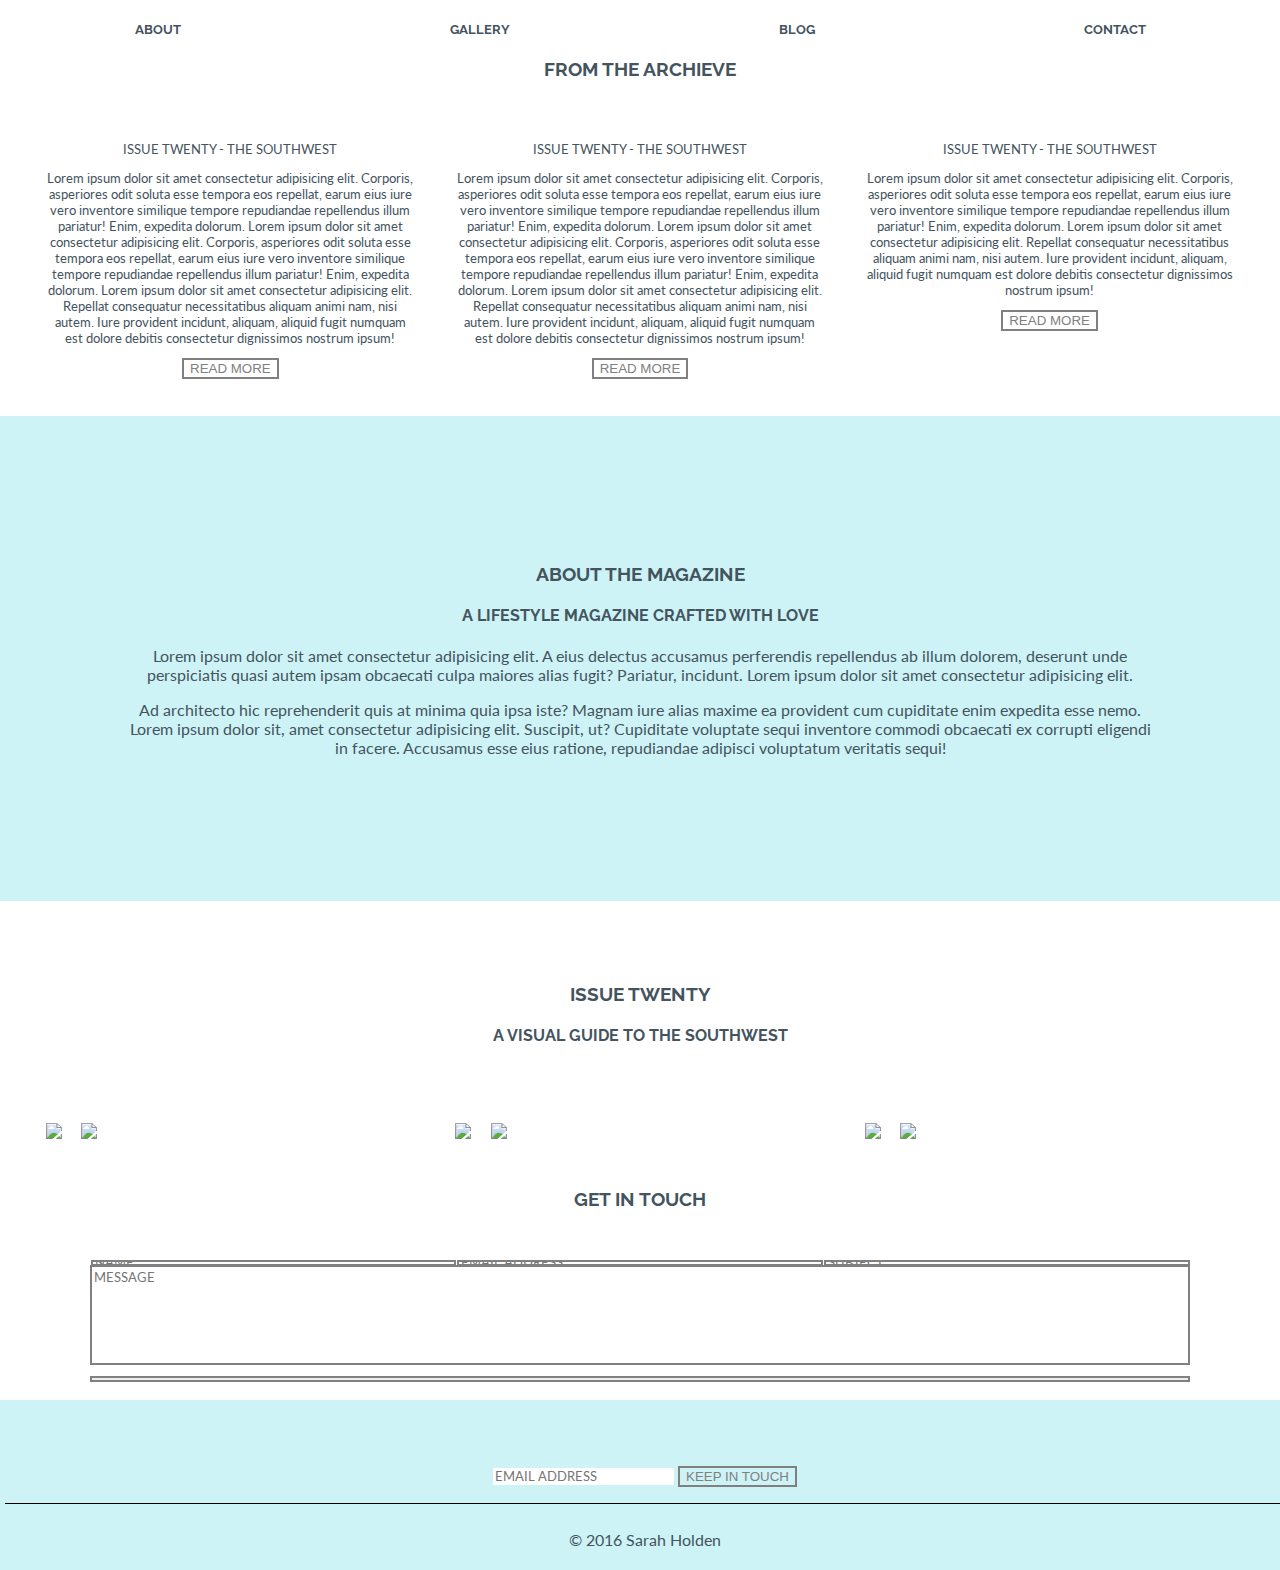
==== landing-page.html/landing.html @ 0207fa0d "Weekend project html css done" ====
<!DOCTYPE html>
<html lang="en">
<head>
    <meta charset="UTF-8">
    <meta name="viewport" content="width=device-width, initial-scale=1.0">
    <meta http-equiv="X-UA-Compatible" content="ie=edge">
    <link rel="stylesheet" href="https://use.fontawesome.com/releases/v5.2.0/css/all.css" integrity="sha384-hWVjflwFxL6sNzntih27bfxkr27PmbbK/iSvJ+a4+0owXq79v+lsFkW54bOGbiDQ" crossorigin="anonymous">
    <link rel="stylesheet" href="../blog.html/main.css">
    <link rel="stylesheet" href="style.css">
    <title>Document</title>
    <link href="https://fonts.googleapis.com/css?family=Raleway" rel="stylesheet">
    <link href="https://fonts.googleapis.com/css?family=Lato" rel="stylesheet">
</head>
<body>
    <header>
        <nav>
            <ul class="navigation">
                <a href="#"><li><h5>ABOUT</h5></li></a>
                <a href="#"><li><h5>GALLERY</h5></li></a>
                <a href="../blog.html/index.html"><li><h5>BLOG</h5></li></a>
                <a href="#"><li><h5>CONTACT</h5></li></a>
            </ul>
        </nav>
        <div class="container">
            <img src="../pt-1/starter-code/images/home_header_bg.jpg" class="headerimg">
            <div class="centered">
                <h1>MONUMENT</h1>
                <h3>A LIFESTYLE MAGAZINE</h3>
            </div>
        </div>
    </header>
    <div class="center">
        <h3>FROM THE ARCHIEVE</h3>
    </div>
    <main>
        <section class="from-the-archieve">
            <div class="first-row">
                <img src="../pt-1/starter-code/images/article_1.jpg" class="image-1 center" alt="">
                <p class="center">ISSUE TWENTY - THE SOUTHWEST</p>
                <p class="text-1">
                    Lorem ipsum dolor sit amet consectetur adipisicing elit. 
                    Corporis, asperiores odit soluta esse tempora eos repellat,
                    earum eius iure vero inventore similique tempore repudiandae 
                    repellendus illum pariatur! Enim, expedita dolorum.
                    Lorem ipsum dolor sit amet consectetur adipisicing elit. 
                    Corporis, asperiores odit soluta esse tempora eos repellat,
                    earum eius iure vero inventore similique tempore repudiandae 
                    repellendus illum pariatur! Enim, expedita dolorum.
                    Lorem ipsum dolor sit amet consectetur adipisicing elit. 
                    Repellat consequatur necessitatibus aliquam animi nam, nisi 
                    autem. Iure provident incidunt, aliquam, aliquid fugit numquam 
                    est dolore debitis consectetur dignissimos nostrum ipsum!
                </p>
                <div>
                    <button class="center">READ MORE</button>
                </div>
            </div>
            <div class="second-row">
                <img src="../pt-1/starter-code/images/article_2.jpg" class="image-2 center" alt="">
                <p class="center">ISSUE TWENTY - THE SOUTHWEST</p>
                <p class="text-2">
                    Lorem ipsum dolor sit amet consectetur adipisicing elit. 
                    Corporis, asperiores odit soluta esse tempora eos repellat,
                    earum eius iure vero inventore similique tempore repudiandae 
                    repellendus illum pariatur! Enim, expedita dolorum.
                    Lorem ipsum dolor sit amet consectetur adipisicing elit. 
                    Corporis, asperiores odit soluta esse tempora eos repellat,
                    earum eius iure vero inventore similique tempore repudiandae 
                    repellendus illum pariatur! Enim, expedita dolorum.
                    Lorem ipsum dolor sit amet consectetur adipisicing elit. 
                    Repellat consequatur necessitatibus aliquam animi nam, nisi 
                    autem. Iure provident incidunt, aliquam, aliquid fugit numquam 
                    est dolore debitis consectetur dignissimos nostrum ipsum!
                </p>
                <div>
                    <button class="center">READ MORE</button>
                </div>
            </div>
            <div class="third-row">
                <img src="../pt-1/starter-code/images/article_3.jpg" class="image-3 center" alt="">
                <p class="center">ISSUE TWENTY - THE SOUTHWEST</p>
                <p class="text-3">
                    Lorem ipsum dolor sit amet consectetur adipisicing elit. 
                    Corporis, asperiores odit soluta esse tempora eos repellat,
                    earum eius iure vero inventore similique tempore repudiandae 
                    repellendus illum pariatur! Enim, expedita dolorum.
                    Lorem ipsum dolor sit amet consectetur adipisicing elit. 
                    Repellat consequatur necessitatibus aliquam animi nam, nisi 
                    autem. Iure provident incidunt, aliquam, aliquid fugit numquam 
                    est dolore debitis consectetur dignissimos nostrum ipsum!
                </p>
                <div>
                    <button class="center">READ MORE</button>
                </div>
            </div>
        </section>
    </main>
    <section class="about-the-magazine">
        <div class="center compress">
            <h3>ABOUT THE MAGAZINE</h3>
            <h4>A LIFESTYLE MAGAZINE CRAFTED WITH LOVE</h4>
            <p>
                Lorem ipsum dolor sit amet consectetur adipisicing elit. 
                A eius delectus accusamus perferendis repellendus ab illum 
                dolorem, deserunt unde perspiciatis quasi autem ipsam obcaecati 
                culpa maiores alias fugit? Pariatur, incidunt.
                Lorem ipsum dolor sit amet consectetur adipisicing elit. 
            </p>
            <p>
                Ad architecto hic reprehenderit quis at minima quia ipsa iste? 
                Magnam iure alias maxime ea provident cum cupiditate enim expedita 
                esse nemo. Lorem ipsum dolor sit, amet consectetur adipisicing 
                elit. Suscipit, ut? Cupiditate voluptate sequi inventore commodi 
                obcaecati ex corrupti eligendi in facere. Accusamus esse eius 
                ratione, repudiandae adipisci voluptatum veritatis sequi!
            </p>
        </div>
    </section>
    <main>
        <div class="center">
            <h3>ISSUE TWENTY</h3>
            <h4>A VISUAL GUIDE TO THE SOUTHWEST</h4>
        </div>
        <div class="table-img">
            <div class="column">
                <img src="../pt-1/starter-code/images/gallery_1.jpg" class="first-row-first-column">
                <img src="../pt-1/starter-code/images/gallery_3.jpg" class="second-row-first-column">
            </div>
            <div class="column">
                <img src="../pt-1/starter-code/images/gallery_4.jpg" class="first-row-second-column">
                <img src="../pt-1/starter-code/images/gallery_2.jpg" class="second-row-second-column">
            </div>
            <div class="column">
                <img src="../pt-1/starter-code/images/gallery_5.jpg" class="first-row-third-column">
                <img src="../pt-1/starter-code/images/gallery_6.jpg" class="second-row-third-column">
            </div>
        </div>
    </main>
    <div class="comment-title">
        <h3>GET IN TOUCH</h3>
    </div>
    <form action="">
        <input class="name" type="text" name="name" placeholder="NAME">
        <input class="email" type="text" name="email" placeholder="EMAIL ADDRESS">
        <input class="subject" type="text" name="subject" placeholder="SUBJECT">
        <textarea class="message" name="message" placeholder="MESSAGE"></textarea>
        <input class="submit" type="submit">
    </form>
    <footer>
        <nav>
            <ul class="social-media">
                <a href="#"><li><i class="fab fa-facebook"></i></li></a>
                <a href="#"><li><i class="fab fa-twitter-square"></i></li></a>
                <a href="#"><li><i class="fab fa-instagram"></i></li></a>
            </ul>
        </nav>
        <div>
            <input type="email" placeholder="EMAIL ADDRESS">
            <button>KEEP IN TOUCH</button>
        </div>
        <p class="copyright">
            © 2016 Sarah Holden
        </p>
    </footer>
</body>
</html>
---- blog.html/main.css ----
body{
    font-family: 'Raleway', sans-serif;
    margin: 0 auto;
    color: #44545E;
}

::-webkit-input-placeholder { /* Chrome/Opera/Safari */
    font-family: 'Lato', sans-serif;
}

p{
    font-family: 'Lato', sans-serif;
}

header nav ul{
    display: flex;
    flex-direction: row;
    position:fixed;
    z-index: 1;
    margin: 0;
    background-color: white;
    width: 100%;
    justify-content: space-around;
    padding-left:0%;
    padding-right:0%;
}

.social-media {
    display: flex;
    flex-direction: row;
    align-items: center;
}

nav ul a{
    text-decoration: none;
    list-style-type: none;
    color: #44545E;
}

.container {
    position: relative;
    text-align: center;
    color: white;
}

.headerimg{
    width: 100%;
}

.centered {
    position: absolute;
    top: 50%;
    left: 50%;
    transform: translate(-50%, -50%);
}

.date{
    margin: 0 7%;
}

.blog-body{
    margin: 5%;
    margin-top: 0%;
    font-weight: lighter;
    display: flex;
    flex-direction: row;
    align-self: auto;
    justify-content: space-between;
}

main p{
    font-size: 80%;
}

main section{
    width: 100%;
    margin: 2%;
}

header,footer{
    text-align: center;
}

header h1{
    letter-spacing: 0.5em;
}

aside {
    width: 50%;
    margin: 2%;
}

aside ul{
    align-content: left;
}

aside ul li{
    padding: 2%;
}

.big{
    width: 100%;
    height: auto;
}

.comment-title{
    text-align: center;
}

form{
    align-content: center;
    display: grid;
    grid-template-rows:5% 100px 5%;
    grid-template-columns: 7% 1fr 1fr 7%;
}

.name{
    grid-row: 1 / span 1;
    grid-column: 2 / span 1;
    border: 2px solid grey;
    margin: 1% 0;
    margin-right: 0.5%;
}

.email{
    grid-row: 1 / span 1;
    grid-column: 3 / span 1;
    border: 2px solid grey;
    margin: 1% 0;
    margin-left: 0.5%;
}

.message{
    grid-row: 2 / span 1;
    grid-column: 2 / span 2;
    resize: none;
    border: 2px solid grey;
}

.submit{
    grid-row: 3 / span 2;
    grid-column: 2 / span 2;
    border: 2px solid grey;
    margin: 1% 0;
}

footer{
    width: 100%;
    padding:5px;
    background-color: #CDF3F6;
}

footer nav ul{
    justify-content: center;

}


.copyright{
    border-top: 1px solid black;
    padding-top: 2%;
}

button{
    background-color: transparent;
    border: 2px solid grey;
    color: grey;
}

footer div input{
    border: none;

}

button:hover{
    background-color: grey;
    color: white;
}

ul a i{
    padding: 10px;
    font-size: 150%;
}

@media screen and (max-width: 775px) {
    .blog-body{
        display: flex;
        flex-direction: column;
    }

    form{
        display: flex;
        flex-direction: column;
        margin: 5%;
    }

    .name{
        margin:0;
        margin-bottom: 1%;
    }

    .email{
        margin:0;
        margin-bottom: 1%;
    }

    form {
        display: flex;
        flex-direction: column;
    }
    aside {
        width: 100%;
        margin: 2%;
    }

    textarea{
        height: 100px;
    }
}
---- landing-page.html/style.css ----
main{
    display: flex;
    flex-direction: column;
    margin: 2%;
}

.from-the-archieve{
    display: grid;
    grid-template-rows: 1fr;
    grid-template-columns: 1fr 1fr 1fr;
    margin: 0%;
}

.center{
    text-align:center;
    display: block;
    margin: 3% auto;
}

.first-row, .second-row, .third-row{
    margin: 0 5%;
}

.image-1{
    width: 100%;
    grid-row: 1 / span 1;
    grid-column: 2 / span 1;
}

.image-2{
    width: 100%;
    grid-row: 1 / span 1;
    grid-column: 4 / span 1;
}

.image-3{
    width: 100%;
    grid-row: 1 / span 1;
    grid-column: 6 / span 1;
}

.text-1{
    grid-row: 1 / span 1;
    grid-column: 6 / span 1;
    text-align:center;
}

.text-2{
    grid-row: 1 / span 1;
    grid-column: 6 / span 1;
    text-align:center;
}

.text-3{
    grid-row: 1 / span 1;
    grid-column: 6 / span 1;
    text-align:center;
}

.about-the-magazine{
    background-color: #CDF3F6;
    padding: 10%;
}

.compress{
    margin: auto auto;
}

.table-img{
    display: grid;
    grid-template-rows: 1fr;
    grid-template-columns: 1fr 1fr 1fr;
}

main div img{
    margin: 2%;
}

.column{
    margin: 3%;
}

.column img {
    opacity: 1;
    transition: 1s ease;
}

.column img:hover{
    opacity: 0.5;
}

.first-row-first-column{
    width: 100%;
    height: auto;
    grid-row: 1 / span 1;
    grid-column: 1 / span 1;
}

.second-row-second-column{
    width: 100%;
    height: auto;
    grid-row: 1 / span 1;
    grid-column: 2 / span 1;
}

.second-row-first-column{
    width: 100%;
    height: auto;
    grid-row: 1 / span 1;
    grid-column: 1 / span 1;
}

.first-row-second-column{
    width: 100%;
    height: auto;
    grid-row: 1 / span 1;
    grid-column: 2 / span 1;
}

.first-row-third-column{
    width: 100%;
    height: auto;
    grid-row: 1 / span 1;
    grid-column: 3 / span 1;
}

.second-row-third-column{
    width: 100%;
    height: auto;
    grid-row: 1 / span 1;
    grid-column: 3 / span 1;
}

form{
    align-content: center;
    display: grid;
    grid-template-rows:5% 100px 5%;
    grid-template-columns: 7% 1fr 1fr 1fr 7%;
}

.name{
    grid-row: 1 / span 1;
    grid-column: 2 / span 1;
    border: 2px solid grey;
    margin: 1% 0.25%;
}

.email{
    grid-row: 1 / span 1;
    grid-column: 3 / span 1;
    border: 2px solid grey;
    margin: 1% 0.25%;
}

.subject{
    grid-row: 1 / span 1;
    grid-column: 4 / span 1;
    border: 2px solid grey;
    margin: 1% 0.25%;
}

.message{
    grid-row: 2 / span 1;
    grid-column: 2 / span 3;
    resize: none;
    border: 2px solid grey;
    margin: 0;
}

.submit{
    grid-row: 3 / span 1;
    grid-column: 2 / span 3;
    border: 2px solid grey;
    margin: 1% 0;
}

@media screen and (max-width: 775px) {

    .from-the-archieve{
        display: flex;
        flex-direction: column;
    }

    .image-1, .image-2, .image-3{
        width: 60%;
    }

    form{
        display: flex;
        flex-direction: column;
    }
}

@media screen and (max-width: 475px) {

    .column{
        display: flex;
        flex-direction: column;
    }

    .table-img{
        display: grid;
        grid-template-rows: 1fr;
        grid-template-columns: 1fr 1fr;
    }

    .first-row-first-column{
        width: 100%;
        height: auto;
        grid-row: 1 / span 1;
        grid-column: 1 / span 1;
    }
    
    .second-row-second-column{
        width: 100%;
        height: auto;
        grid-row: 1 / span 1;
        grid-column: 2 / span 1;
    }
    
    .second-row-first-column{
        width: 100%;
        height: auto;
        grid-row: 1 / span 1;
        grid-column: 1 / span 1;
    }
    
    .first-row-second-column{
        width: 100%;
        height: auto;
        grid-row: 1 / span 1;
        grid-column: 2 / span 1;
    }
    
    .first-row-third-column{
        width: 100%;
        height: auto;
        grid-row: 1 / span 1;
        grid-column:  2 / span 1;
    }
    
    .second-row-third-column{
        width: 100%;
        height: auto;
        grid-row: 2 / span 1;
        grid-column: 2 / span 1;
    }
}
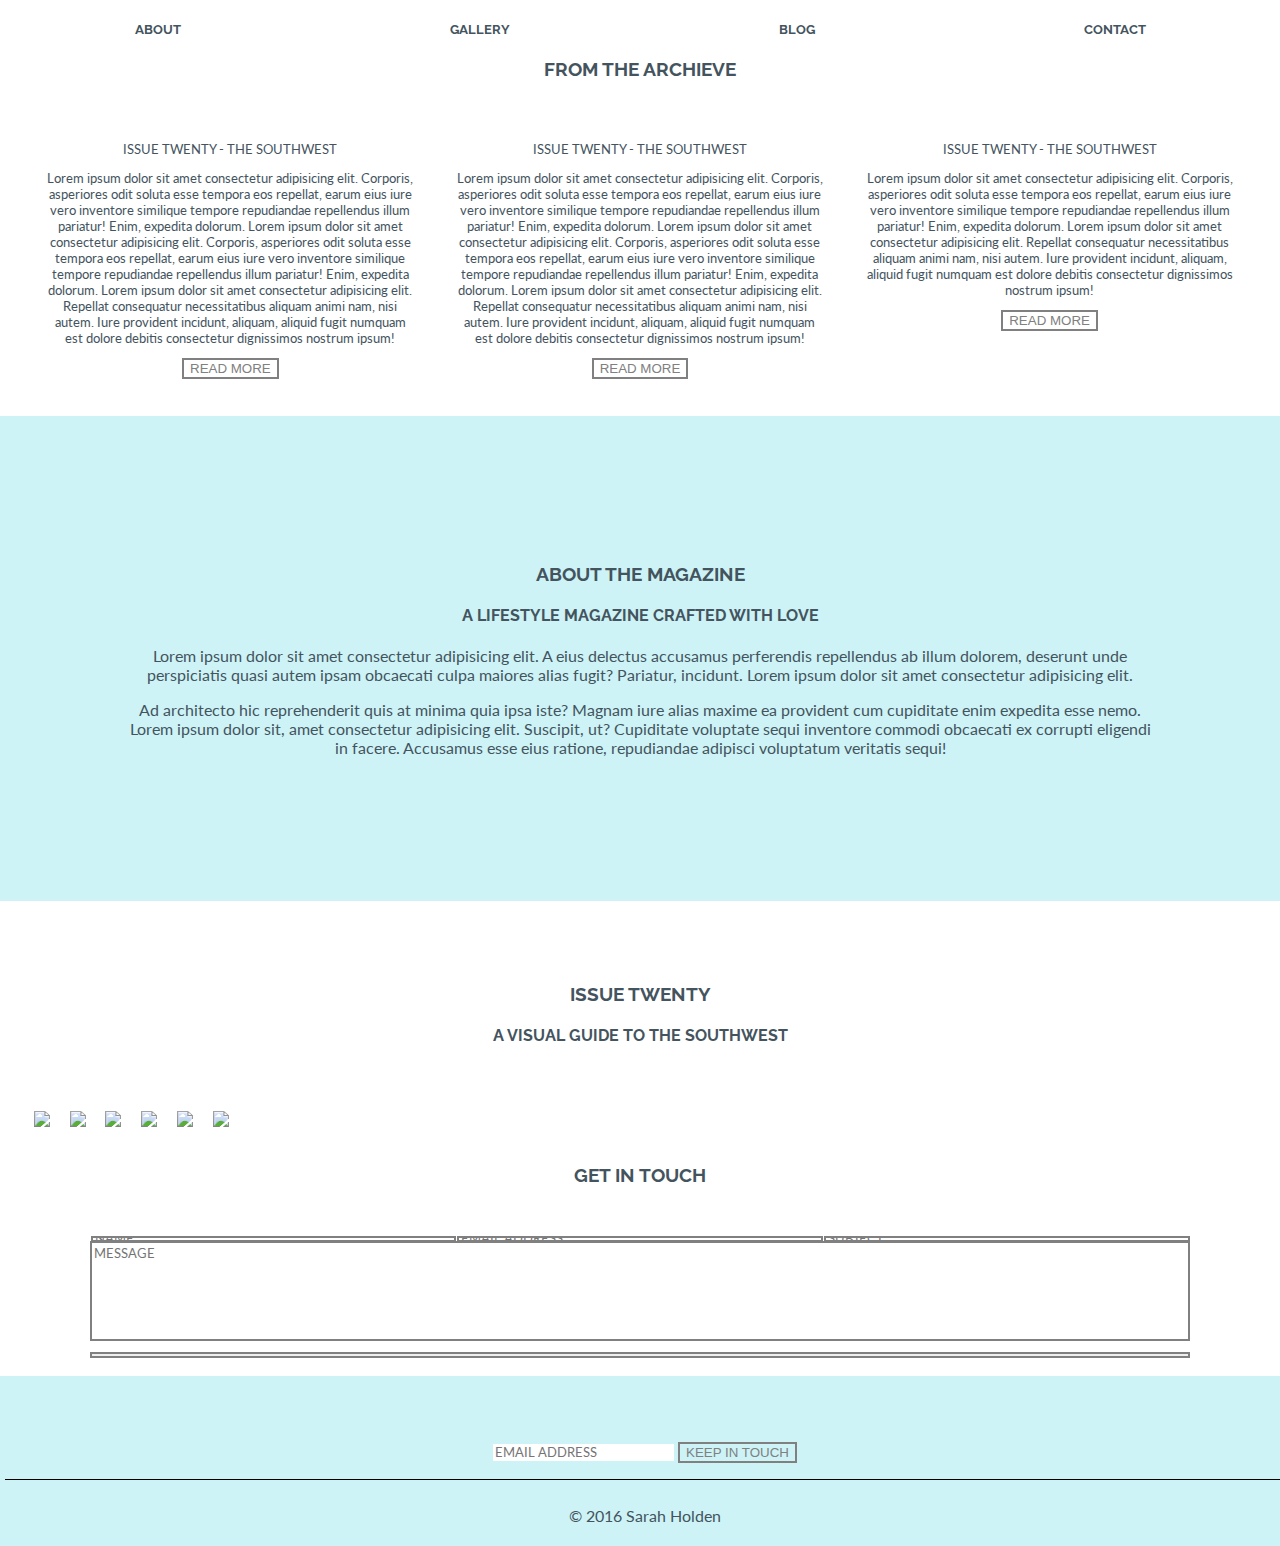
==== commit 2817e126: "Replaced grid by column-count in 'ALL TWENTY' section" ====
--- a/landing-page.html/landing.html
+++ b/landing-page.html/landing.html
@@ -122,18 +122,12 @@
             <h4>A VISUAL GUIDE TO THE SOUTHWEST</h4>
         </div>
         <div class="table-img">
-            <div class="column">
-                <img src="../pt-1/starter-code/images/gallery_1.jpg" class="first-row-first-column">
-                <img src="../pt-1/starter-code/images/gallery_3.jpg" class="second-row-first-column">
-            </div>
-            <div class="column">
-                <img src="../pt-1/starter-code/images/gallery_4.jpg" class="first-row-second-column">
-                <img src="../pt-1/starter-code/images/gallery_2.jpg" class="second-row-second-column">
-            </div>
-            <div class="column">
-                <img src="../pt-1/starter-code/images/gallery_5.jpg" class="first-row-third-column">
-                <img src="../pt-1/starter-code/images/gallery_6.jpg" class="second-row-third-column">
-            </div>
+            <img src="../pt-1/starter-code/images/gallery_1.jpg" class="first-row-first-column">
+            <img src="../pt-1/starter-code/images/gallery_3.jpg" class="second-row-first-column">
+            <img src="../pt-1/starter-code/images/gallery_4.jpg" class="first-row-second-column">
+            <img src="../pt-1/starter-code/images/gallery_2.jpg" class="second-row-second-column">
+            <img src="../pt-1/starter-code/images/gallery_5.jpg" class="first-row-third-column">
+            <img src="../pt-1/starter-code/images/gallery_6.jpg" class="second-row-third-column">
         </div>
     </main>
     <div class="comment-title">
--- a/landing-page.html/style.css
+++ b/landing-page.html/style.css
@@ -66,12 +66,6 @@
     margin: auto auto;
 }
 
-.table-img{
-    display: grid;
-    grid-template-rows: 1fr;
-    grid-template-columns: 1fr 1fr 1fr;
-}
-
 main div img{
     margin: 2%;
 }
@@ -80,55 +74,23 @@
     margin: 3%;
 }
 
-.column img {
+.table-img img {
+    width: 100%;
     opacity: 1;
     transition: 1s ease;
 }
 
-.column img:hover{
+.table-img img:hover{
     opacity: 0.5;
 }
 
-.first-row-first-column{
-    width: 100%;
-    height: auto;
-    grid-row: 1 / span 1;
-    grid-column: 1 / span 1;
-}
-
-.second-row-second-column{
-    width: 100%;
-    height: auto;
-    grid-row: 1 / span 1;
-    grid-column: 2 / span 1;
-}
-
-.second-row-first-column{
-    width: 100%;
-    height: auto;
-    grid-row: 1 / span 1;
-    grid-column: 1 / span 1;
-}
-
-.first-row-second-column{
-    width: 100%;
-    height: auto;
-    grid-row: 1 / span 1;
-    grid-column: 2 / span 1;
-}
-
-.first-row-third-column{
-    width: 100%;
-    height: auto;
-    grid-row: 1 / span 1;
-    grid-column: 3 / span 1;
-}
-
-.second-row-third-column{
-    width: 100%;
-    height: auto;
-    grid-row: 1 / span 1;
-    grid-column: 3 / span 1;
+.table-img{
+    column-count: 3;
+    /* After 3 hours trying to set a grid for the
+    'ISSUE TWENTY' part, I found out that flexbox and grid
+    are terrible when it comes to make this kind of set up for these images
+    column-count makes everything easier in just one line
+    and I do not have to worry about resizing imgs*/
 }
 
 form{
@@ -193,56 +155,7 @@
 
 @media screen and (max-width: 475px) {
 
-    .column{
-        display: flex;
-        flex-direction: column;
-    }
-
     .table-img{
-        display: grid;
-        grid-template-rows: 1fr;
-        grid-template-columns: 1fr 1fr;
-    }
-
-    .first-row-first-column{
-        width: 100%;
-        height: auto;
-        grid-row: 1 / span 1;
-        grid-column: 1 / span 1;
-    }
-    
-    .second-row-second-column{
-        width: 100%;
-        height: auto;
-        grid-row: 1 / span 1;
-        grid-column: 2 / span 1;
-    }
-    
-    .second-row-first-column{
-        width: 100%;
-        height: auto;
-        grid-row: 1 / span 1;
-        grid-column: 1 / span 1;
-    }
-    
-    .first-row-second-column{
-        width: 100%;
-        height: auto;
-        grid-row: 1 / span 1;
-        grid-column: 2 / span 1;
-    }
-    
-    .first-row-third-column{
-        width: 100%;
-        height: auto;
-        grid-row: 1 / span 1;
-        grid-column:  2 / span 1;
-    }
-    
-    .second-row-third-column{
-        width: 100%;
-        height: auto;
-        grid-row: 2 / span 1;
-        grid-column: 2 / span 1;
+        column-count: 2;
     }
 }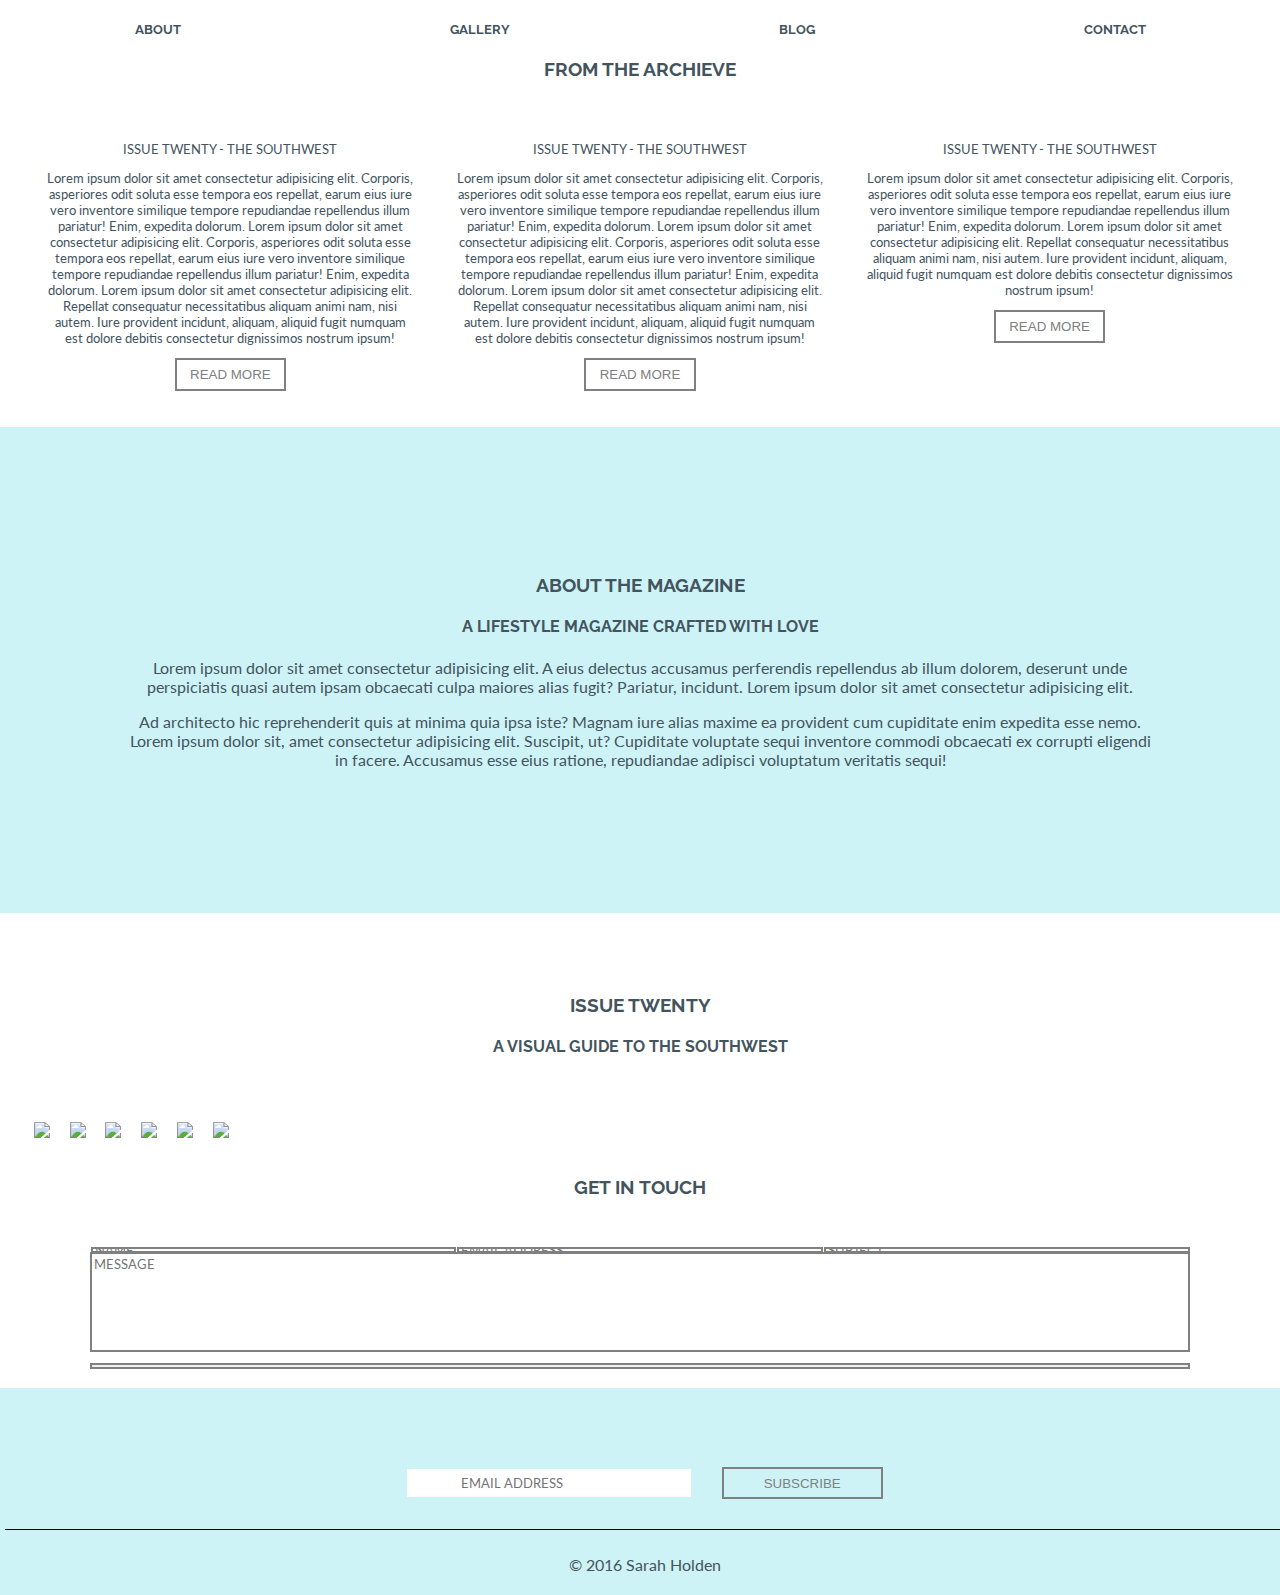
==== commit d8399675: "Added responsive burger navigation and fixed footer margins" ====
--- a/landing-page.html/landing.html
+++ b/landing-page.html/landing.html
@@ -20,6 +20,9 @@
                 <a href="../blog.html/index.html"><li><h5>BLOG</h5></li></a>
                 <a href="#"><li><h5>CONTACT</h5></li></a>
             </ul>
+        </nav>
+        <nav class="hamburguer">
+            <i class="fas fa-bars"></i>
         </nav>
         <div class="container">
             <img src="../pt-1/starter-code/images/home_header_bg.jpg" class="headerimg">
@@ -122,12 +125,12 @@
             <h4>A VISUAL GUIDE TO THE SOUTHWEST</h4>
         </div>
         <div class="table-img">
-            <img src="../pt-1/starter-code/images/gallery_1.jpg" class="first-row-first-column">
-            <img src="../pt-1/starter-code/images/gallery_3.jpg" class="second-row-first-column">
-            <img src="../pt-1/starter-code/images/gallery_4.jpg" class="first-row-second-column">
-            <img src="../pt-1/starter-code/images/gallery_2.jpg" class="second-row-second-column">
-            <img src="../pt-1/starter-code/images/gallery_5.jpg" class="first-row-third-column">
-            <img src="../pt-1/starter-code/images/gallery_6.jpg" class="second-row-third-column">
+            <img src="../pt-1/starter-code/images/gallery_1.jpg">
+            <img src="../pt-1/starter-code/images/gallery_3.jpg">
+            <img src="../pt-1/starter-code/images/gallery_4.jpg">
+            <img src="../pt-1/starter-code/images/gallery_2.jpg">
+            <img src="../pt-1/starter-code/images/gallery_5.jpg">
+            <img src="../pt-1/starter-code/images/gallery_6.jpg">
         </div>
     </main>
     <div class="comment-title">
@@ -143,14 +146,14 @@
     <footer>
         <nav>
             <ul class="social-media">
-                <a href="#"><li><i class="fab fa-facebook"></i></li></a>
-                <a href="#"><li><i class="fab fa-twitter-square"></i></li></a>
-                <a href="#"><li><i class="fab fa-instagram"></i></li></a>
+                <a href="https://www.facebook.com/"><li><i class="fab fa-facebook"></i></li></a>
+                <a href="https://twitter.com/"><li><i class="fab fa-twitter-square"></i></li></a>
+                <a href="https://www.instagram.com/"><li><i class="fab fa-instagram"></i></li></a>
             </ul>
         </nav>
-        <div>
+        <div class="email-footer">
             <input type="email" placeholder="EMAIL ADDRESS">
-            <button>KEEP IN TOUCH</button>
+            <button>SUBSCRIBE</button>
         </div>
         <p class="copyright">
             © 2016 Sarah Holden
--- a/blog.html/main.css
+++ b/blog.html/main.css
@@ -23,6 +23,10 @@
     justify-content: space-around;
     padding-left:0%;
     padding-right:0%;
+}
+
+.hamburguer{
+    display: none;
 }
 
 .social-media {
@@ -162,6 +166,7 @@
 }
 
 button{
+    padding: 0.5em 1em;
     background-color: transparent;
     border: 2px solid grey;
     color: grey;
@@ -182,6 +187,16 @@
     font-size: 150%;
 }
 
+.email-footer input{
+    padding: 0.5em 4em;
+    margin: 1em;
+}
+
+.email-footer button{
+    margin: 1em;
+    padding: 0.5em 3em;
+}
+
 @media screen and (max-width: 775px) {
     .blog-body{
         display: flex;
@@ -216,4 +231,37 @@
     textarea{
         height: 100px;
     }
-}+}
+
+@media screen and (max-width: 475px) {
+
+    .navigation{
+        display: none;
+    }
+
+    .hamburguer{
+        display: flex;
+        position: fixed;
+        margin: 5%;
+        z-index: 1;
+        justify-content: flex-start;
+    }
+
+    .email-footer{
+        display: flex;
+        flex-direction: column;
+        width: 200px;
+        margin: auto;
+    }
+
+    .email-footer input{
+        margin: 0.5em;
+        padding: 0.5em;
+    }
+
+    .email-footer button{
+        margin: 0.5em;
+        padding: 0.5em;
+    }
+
+}
